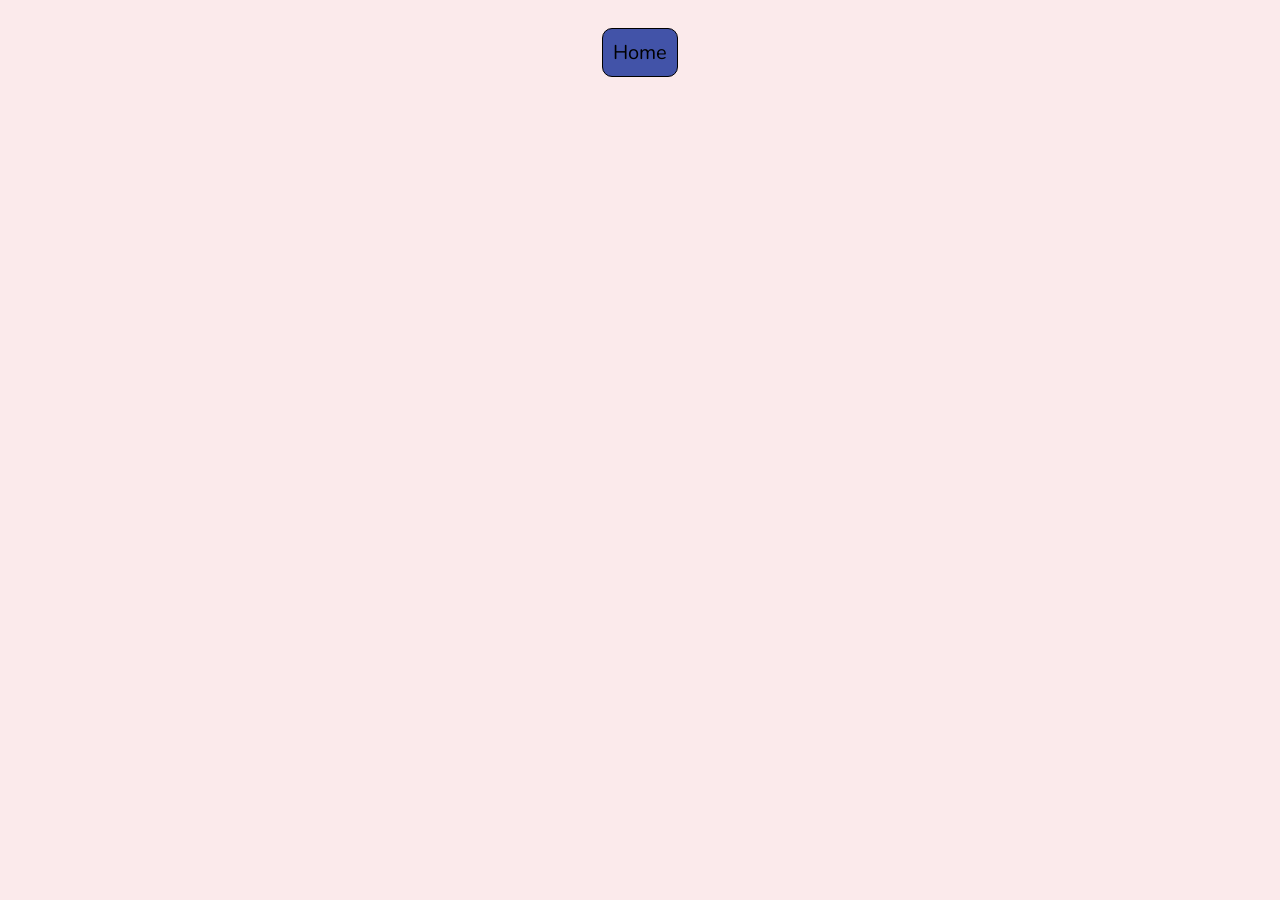
==== addupto/addupto.html @ 53bae100 "Ändrat filstruktur Ändrat filstrukturen samt fixat så att länkarna fungerar" ====
<!DOCTYPE html>
<html lang="en">

<head>
    <meta charset="UTF-8">
    <meta name="viewport" content="width=device-width, initial-scale=1.0">
    <title>Add Up to</title>
    <link rel="stylesheet" href="../common.css">
</head>

<body>
    <div id="links">
    </div>
    <script src="../common.js"></script>
</body>

</html>
---- common.css ----
@font-face {
    font-family: Nunito;
    src: url(font/Nunito-VariableFont_wght.ttf);
}

body {
    display: flex;
    justify-content: center;
    align-items: center;
    font-family: "Nunito";
    background-color: #FBEAEB;
}

a {
    text-decoration: none;
    color: black;
    font-size: 20px;
}

a:hover {
    text-decoration: underline;
}

#links {
    display: flex;
    gap: 15px;
    background-color: #4253a8;
    border-radius: 10px;
    padding: 10px;
    margin-top: 20px;
    border: 1px solid black;
}
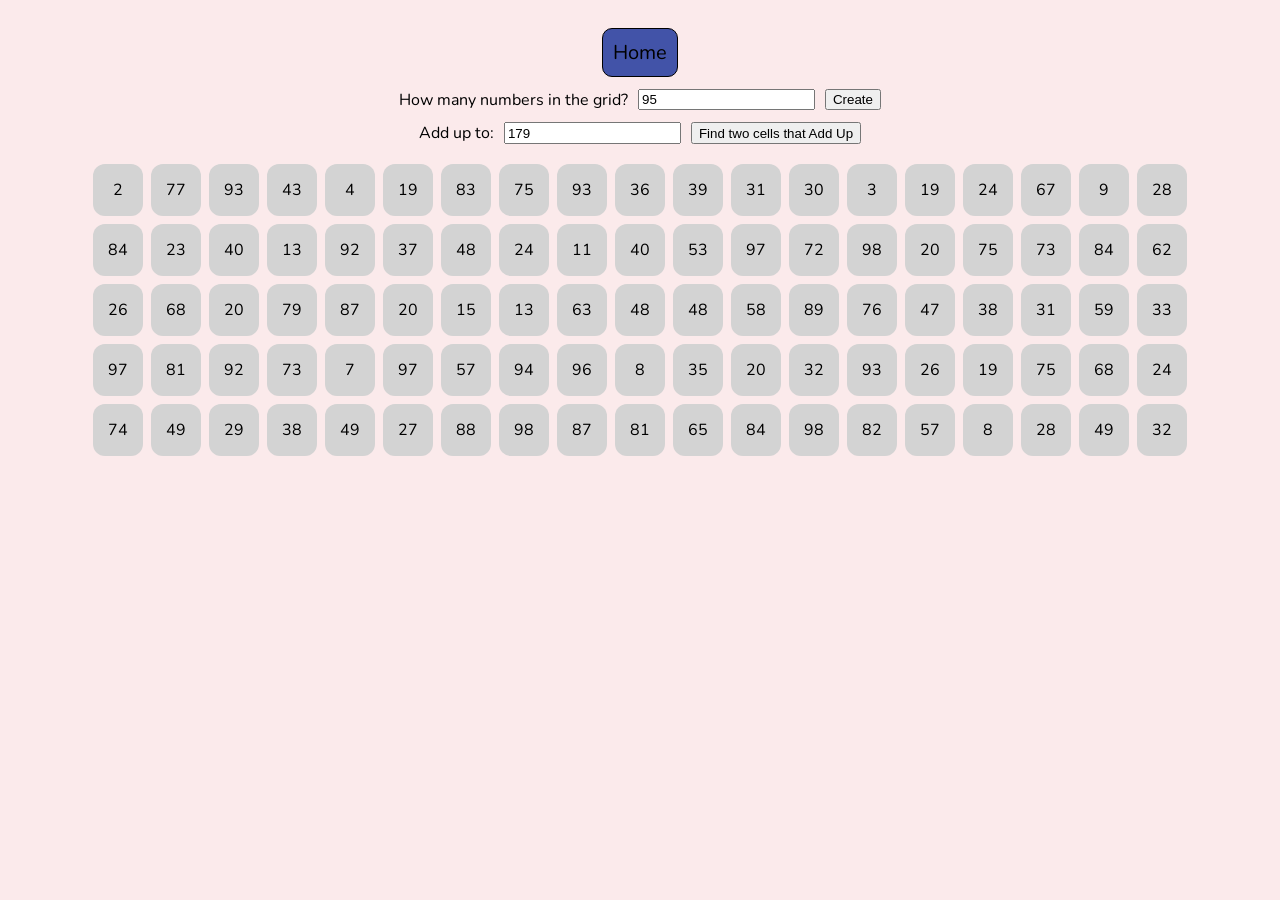
==== commit 7e8b1f90: "Gjort addupto sidan Sidan gjort och fungerar som den ska till största del, inget fel hittat än." ====
--- a/addupto/addupto.html
+++ b/addupto/addupto.html
@@ -12,6 +12,7 @@
     <div id="links">
     </div>
     <script src="../common.js"></script>
+    <script src="addupto.js"></script>
 </body>
 
 </html>
--- a/common.css
+++ b/common.css
@@ -5,6 +5,7 @@
 
 body {
     display: flex;
+    flex-direction: column;
     justify-content: center;
     align-items: center;
     font-family: "Nunito";
@@ -29,4 +30,46 @@
     padding: 10px;
     margin-top: 20px;
     border: 1px solid black;
+}
+
+#numbers {
+    display: flex;
+    height: 25px;
+    justify-content: center;
+    align-items: center;
+    gap: 10px;
+    margin-top: 10px;
+}
+
+.cell {
+    display: flex;
+    flex-direction: column;
+    justify-content: center;
+    align-items: center;
+    background-color: lightgray;
+    padding: 15px;
+    border-radius: 12px;
+}
+
+#grid {
+    display: grid;
+    grid-template-columns: repeat(19, 50px);
+    gap: 8px;
+    margin-top: 10px;
+}
+
+.square {
+    border: 1px solid black;
+    text-align: center;
+    width: 150px;
+}
+
+.divBox {
+    display: flex;
+    gap: 10px;
+    margin: 10px;
+}
+
+.cell:hover {
+    background-color: lightblue;
 }
